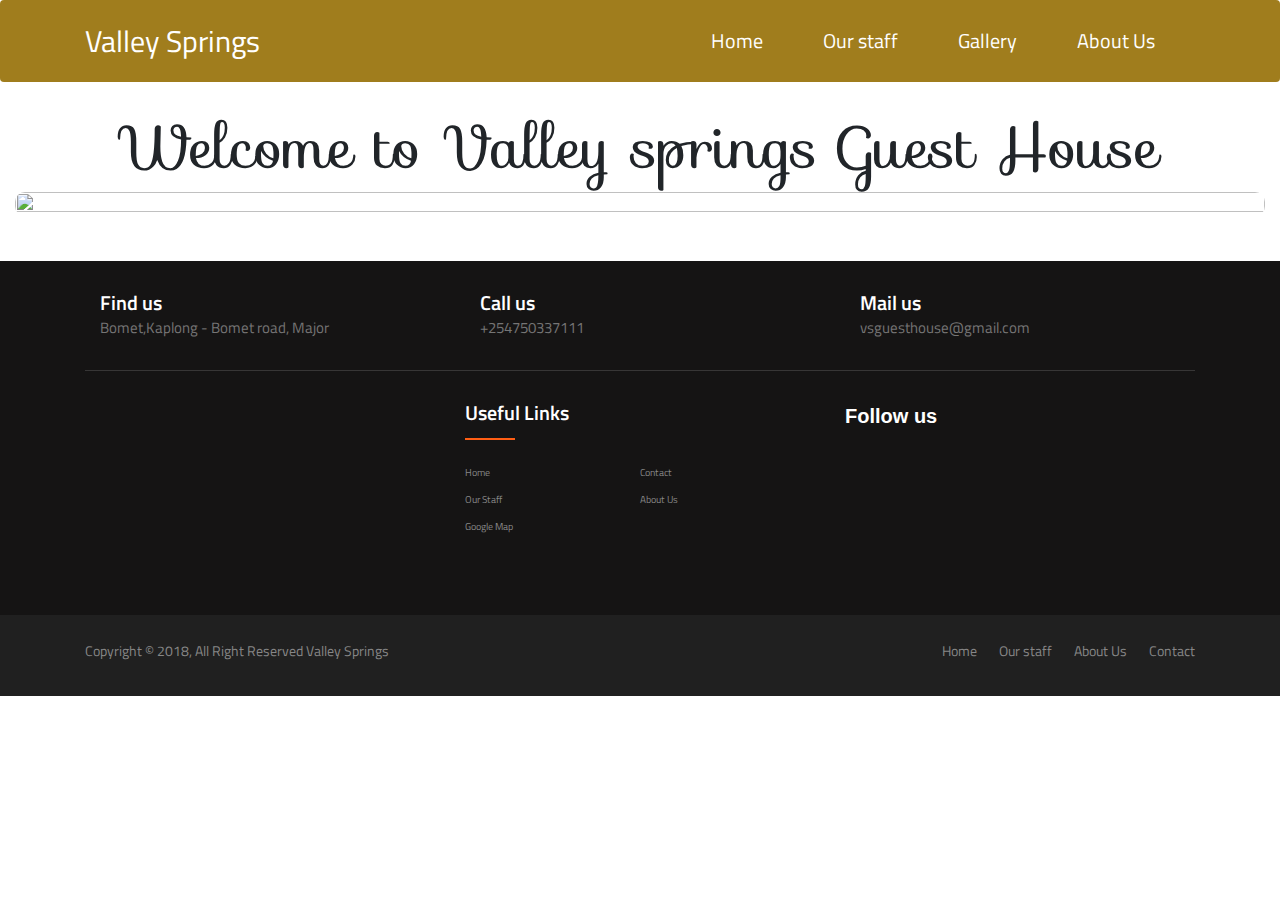
==== index.html @ 86d9c340 "styling" ====
<!DOCTYPE html>
<html lang="en">
  <head>
    
    <meta charset="utf-8" />
    <meta name="viewport" content="width=device-width, initial-scale=1" />
    <link
      rel="stylesheet"
      href="https://maxcdn.bootstrapcdn.com/bootstrap/3.4.1/css/bootstrap.min.css"
    />
    <script src="https://ajax.googleapis.com/ajax/libs/jquery/3.6.0/jquery.min.js"></script>
    <script src="https://maxcdn.bootstrapcdn.com/bootstrap/3.4.1/js/bootstrap.min.js"></script>
    <link rel="stylesheet" href="./main/css/bootstrap.css" />
    <link rel="stylesheet" href="./main/js/bootstrap.js" />
    <link rel="stylesheet" href="./main/css/cs.css" />

    <link rel="stylesheet" href="./main/js/style.js" />
    <link rel="stylesheet" href="https://fonts.googleapis.com/css?family=Sofia">
    <link rel="stylesheet" href="https://fonts.googleapis.com/css?family=Trirong">
    <link rel="stylesheet"  href="https://stackpath.bootstrapcdn.com/bootstrap/4.1.3/css/bootstrap.min.css">
    <link rel="stylesheet" href="https://use.fontawesome.com/releases/v5.8.1/css/all.css" integrity="sha384-50oBUHEmvpQ+1lW4y57PTFmhCaXp0ML5d60M1M7uH2+nqUivzIebhndOJK28anvf" crossorigin="anonymous">

    <script src="https://code.jquery.com/jquery-3.3.1.slim.min.js" integrity="sha384-q8i/X+965DzO0rT7abK41JStQIAqVgRVzpbzo5smXKp4YfRvH+8abtTE1Pi6jizo" crossorigin="anonymous"></script>
    <script src="https://cdnjs.cloudflare.com/ajax/libs/popper.js/1.14.3/umd/popper.min.js"></script>
    <script src="https://stackpath.bootstrapcdn.com/bootstrap/4.1.3/js/bootstrap.min.js"></script>
    <title>Valley Springs</title>
  </head>
  <body>
    <nav class="navbar navbar-expand-lg" style="background-color: #a07d1d;font-size: 30px; color: aliceblue">
      <div class="container">
        <a class="navbar-brand" href="index.html" style="color: white;">Valley Springs</a>
        <button class="navbar-toggler" type="button" data-toggle="collapse" data-target="#navbarSupportedContent" aria-controls="navbarSupportedContent" aria-expanded="false" aria-label="Toggle navigation">
     <i class="fas fa-bars"></i>
    </button>
  
        <div class="collapse navbar-collapse" id="navbarSupportedContent">
          <ul class="navbar-nav mr-auto w-100 justify-content-end">
            <li class="nav-item active">
              <a class="nav-link" href="index.html" style="color: white;">Home <span class="sr-only">(current)</span></a>
            </li>
            <li class="nav-item">
              <a class="nav-link" href="#" style="color: white;">Our staff</a>
            </li>
            <li class="nav-item">
              <a class="nav-link" href="gallery.html"style="color: white;">Gallery</a>
            </li>
            <li class="nav-item">
              <a class="nav-link" href="about-us.html"style="color: white;">About Us</a>
            </li>
                  
          </ul>
        </div>
      </div>
    </nav>
    <div class="hero">Welcome to Valley springs Guest House</div>
    <div class="container-fluid">
      <img src="./images/img3.jpg" width="100%" 
      height="50%" style="border-radius: 10px;" alt="">
    </div> 
    <br>
    <br>
    <br>
    <footer class="footer-section">
      <div class="container">
          <div class="footer-cta pt-5 pb-5">
              <div class="row">
                  <div class="col-xl-4 col-md-4 mb-30">
                      <div class="single-cta">
                          <i class="fas fa-map-marker-alt"></i>
                          <div class="cta-text">
                              <h4>Find us</h4>
                              <span>Bomet,Kaplong - Bomet road, Major </span>
                          </div>
                      </div>
                  </div>
                  <div class="col-xl-4 col-md-4 mb-30">
                      <div class="single-cta">
                          <i class="fas fa-phone"></i>
                          <div class="cta-text">
                              <h4>Call us</h4>
                              <span>+254750337111</span>
                          </div>
                      </div>
                  </div>
                  <div class="col-xl-4 col-md-4 mb-30">
                      <div class="single-cta">
                          <i class="far fa-envelope-open"></i>
                          <div class="cta-text">
                              <h4>Mail us</h4>
                              <span>vsguesthouse@gmail.com</span>
                          </div>
                      </div>
                  </div>
              </div>
          </div>
          <div class="footer-content pt-5 pb-5">
              <div class="row">
                  <div class="col-xl-4 col-lg-4 mb-50">
                      <div class="footer-widget">
                          <div class="footer-logo">
                            <iframe src="https://www.google.com/maps/embed?pb=!1m14!1m12!1m3!1d3988.9699409196814!2d36.89976961373507!3d-1.181581899138147!2m3!1f0!2f0!3f0!3m2!1i1024!2i768!4f13.1!5e0!3m2!1sen!2ske!4v1663497212412!5m2!1sen!2ske" width="300" height="150" style="border:0px;" allowfullscreen="" loading="lazy" referrerpolicy="no-referrer-when-downgrade"></iframe>           
                          </div>
                          
                      </div>
                  </div>
                  <div class="col-xl-4 col-lg-4 col-md-6 mb-30">
                      <div class="footer-widget">
                          <div class="footer-widget-heading">
                              <h3>Useful Links</h3>
                          </div>
                          <ul>
                              <li><a href="#">Home</a></li>
                              <li><a href="#">Contact</a></li>
                              <li><a href="#">Our staff</a></li>
                              <li><a href="#">About us</a></li>
                              <li><a href="#">Google Map</a></li>
                          </ul>
                      </div>
                  </div>
                  <div class="col-xl-4 col-lg-4 col-md-6 mb-50">
                    <div class="footer-social-icon">
                      <span>Follow us</span>
                      <a href="#"><i class="fab fa-facebook-f facebook-bg"></i></a>
                      <a href="#"><i class="fab fa-twitter twitter-bg"></i></a>
                  </div>
                  </div>
              </div>
          </div>
      </div>
      <div class="copyright-area">
          <div class="container">
              <div class="row">
                  <div class="col-xl-6 col-lg-6 text-center text-lg-left">
                      <div class="copyright-text">
                        <p>Copyright &copy; 2018, All Right Reserved <a>Valley Springs</a></p>                      </div>
                  </div>
                  <div class="col-xl-6 col-lg-6 d-none d-lg-block text-right">
                      <div class="footer-menu">
                          <ul>
                              <li><a href="#">Home</a></li>
                              <li><a href="#">Our staff</a></li>
                              <li><a href="#">About Us</a></li>
                              <li><a href="#">Contact</a></li>
                          </ul>
                      </div>
                  </div>
              </div>
          </div>
      </div>
  </footer>

  </body>
</html>
---- main/css/cs.css ----
@import url("https://fonts.googleapis.com/css?family=Titillium+Web");


* {
  font-family: "Titillium Web", sans-serif;
}
.navbar .navbar-brand {
  font-size: 30px;
}
.navbar .nav-item {
  padding: 10px 20px;
}
.navbar .nav-link {
  font-size: 20px;
  margin-left: 10px;
}

ul {
    margin: 0px;
    padding: 0px;
}
.footer-section {
  background: #151414;
  position: relative;
}
.footer-cta {
  border-bottom: 1px solid #373636;
}
.single-cta i {
  color: #ff5e14;
  font-size: 30px;
  float: left;
  margin-top: 8px;
}
.cta-text {
  padding-left: 15px;
  display: inline-block;
}
.cta-text h4 {
  color: #fff;
  font-size: 20px;
  font-weight: 600;
  margin-bottom: 2px;
}
.cta-text span {
  color: #757575;
  font-size: 15px;
}
.footer-content {
  position: relative;
  z-index: 2;
}
.footer-pattern img {
  position: absolute;
  top: 0;
  left: 0;
  height: 330px;
  background-size: cover;
  background-position: 100% 100%;
}
.footer-logo {
  margin-bottom: 30px;
}
.footer-logo img {
    max-width: 200px;
}
.footer-text p {
  margin-bottom: 14px;
  font-size: 14px;
      color: #7e7e7e;
  line-height: 28px;
}
.footer-social-icon span {
  color: #fff;
  display: block;
  font-size: 20px;
  font-weight: 700;
  font-family: 'Poppins', sans-serif;
  margin-bottom: 20px;
}
.footer-social-icon a {
  color: #fff;
  font-size: 16px;
  margin-right: 15px;
}
.footer-social-icon i {
  height: 40px;
  width: 40px;
  text-align: center;
  line-height: 38px;
  border-radius: 50%;
}
.facebook-bg{
  background: #154fcc;
}
.twitter-bg{
  background: #55ACEE;
}

.footer-widget-heading h3 {
  color: #fff;
  font-size: 20px;
  font-weight: 600;
  margin-bottom: 40px;
  position: relative;
}
.footer-widget-heading h3::before {
  content: "";
  position: absolute;
  left: 0;
  bottom: -15px;
  height: 2px;
  width: 50px;
  background: #ff5e14;
}
.footer-widget ul li {
  display: inline-block;
  float: left;
  width: 50%;
  margin-bottom: 12px;
}
.footer-widget ul li a:hover{
  color: rgb(99, 228, 228);
}
.footer-widget ul li a {
  color: #878787;
  text-transform: capitalize;
}
.subscribe-form {
  position: relative;
  overflow: hidden;
}
.subscribe-form input {
  width: 100%;
  padding: 14px 28px;
  background: #2E2E2E;
  border: 1px solid #2E2E2E;
  color: #fff;
}
.subscribe-form button {
    position: absolute;
    right: 0;
    background: #ff5e14;
    padding: 13px 20px;
    border: 1px solid #ff5e14;
    top: 0;
}
.subscribe-form button i {
  color: #fff;
  font-size: 22px;
  transform: rotate(-6deg);
}
.copyright-area{
  background: #202020;
  padding: 25px 0;
}
.copyright-text p {
  margin: 0;
  font-size: 14px;
  color: #878787;
}
.copyright-text p a{
  color: #ff5e14;
}
.footer-menu li {
  display: inline-block;
  margin-left: 20px;
}
.footer-menu li:hover a{
  color: rgb(170, 144, 144);
}
.footer-menu li a {
  font-size: 14px;
  color: #878787;
}

a:hover {
    background-color: rgb(170, 144, 144);
    font-size:150%;
  
}

@import url("https://fonts.googleapis.com/css?family=Sofia");
.hero {
	width:100%;
	min-height:1vh;
	background: no-repeat fixed center / cover; /* from Unsplash */
	margin-top:0px;
	
	/* This is what centers it */
	display: flex;
    justify-content: center;
    align-items: center;
    font-family:"Sofia", serif;
    font-size:60px;

}
@import url("https://fonts.googleapis.com/css?family=Sofia");
.service{
    font-family: 'Sofia', serif;
    font-size: 20px;
    justify-content: center;
    align-items: center;
}
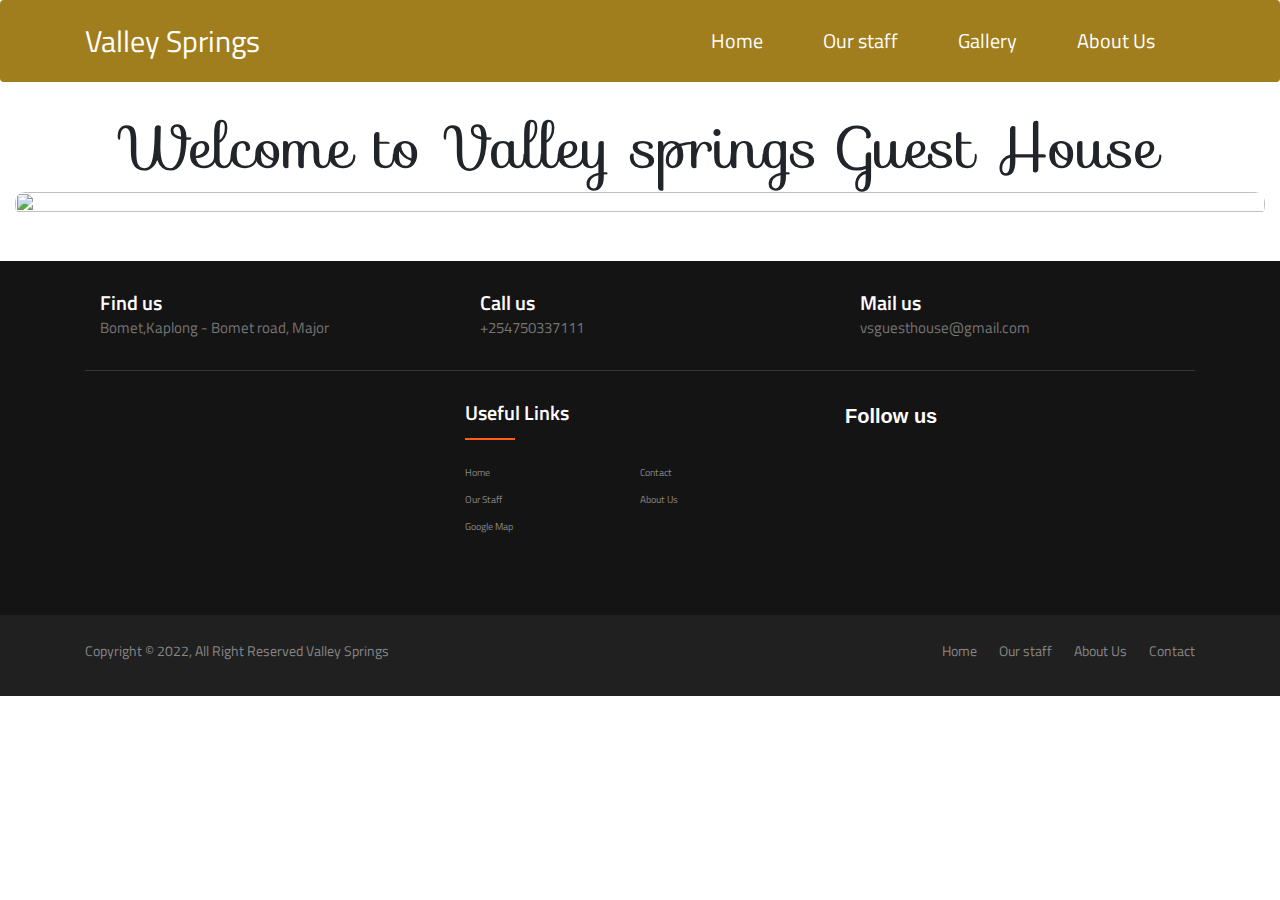
==== commit 0b5cdefb: "full program code" ====
--- a/index.html
+++ b/index.html
@@ -132,7 +132,7 @@
               <div class="row">
                   <div class="col-xl-6 col-lg-6 text-center text-lg-left">
                       <div class="copyright-text">
-                        <p>Copyright &copy; 2018, All Right Reserved <a>Valley Springs</a></p>                      </div>
+                        <p>Copyright &copy; 2022, All Right Reserved <a>Valley Springs</a></p>                      </div>
                   </div>
                   <div class="col-xl-6 col-lg-6 d-none d-lg-block text-right">
                       <div class="footer-menu">
